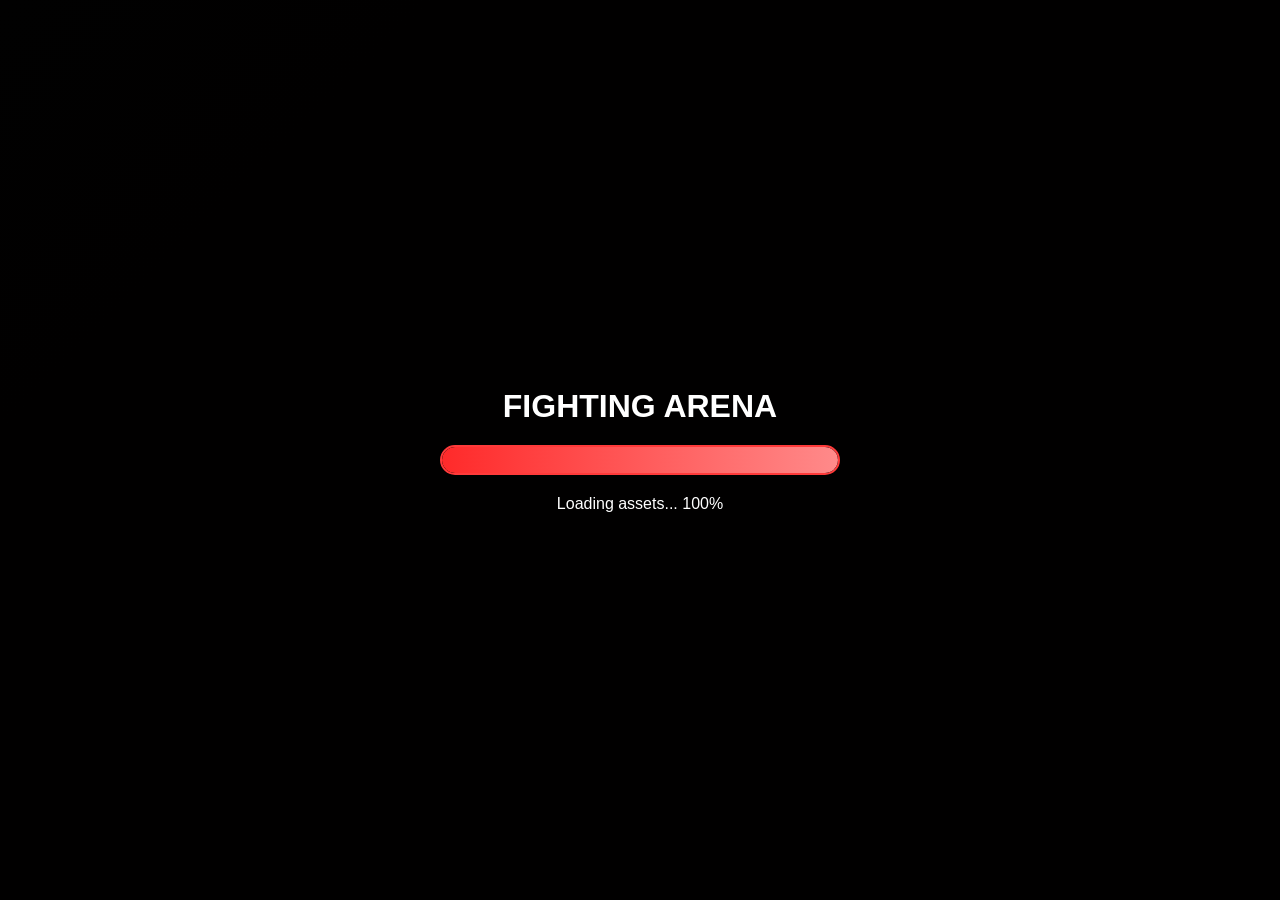
==== index.html @ f9a7ca6c "start_version_0.0.3 create new proj" ====
<!DOCTYPE html>
<html lang="en">
<head>
    <meta charset="UTF-8">
    <meta name="viewport" content="width=device-width, initial-scale=1.0, user-scalable=no">
    <title>Fighting Arena - Mortal Combat Style</title>
    <link rel="stylesheet" href="css/main.css">
    <link rel="stylesheet" href="css/menu.css">
    <link rel="stylesheet" href="css/game.css">
    <link rel="stylesheet" href="css/ui.css">
</head>
<body>
    <div id="app">
        <!-- Loading Screen -->
        <div id="loading-screen" class="screen active">
            <div class="loading-container">
                <h1>FIGHTING ARENA</h1>
                <div class="loading-bar-container">
                    <div class="loading-bar" id="loading-bar"></div>
                </div>
                <p id="loading-text">Loading assets... 0%</p>
            </div>
        </div>

        <!-- Main Menu -->
        <div id="menu-screen" class="screen">
            <div class="menu-container">
                <h1 class="game-title">FIGHTING ARENA</h1>
                <div class="menu-buttons">
                    <button class="menu-btn" id="play-btn">▶ BATTLE</button>
                    <button class="menu-btn" id="settings-btn">⚙ SETTINGS</button>
                    <button class="menu-btn" id="credits-btn">ℹ CREDITS</button>
                </div>
            </div>
        </div>

        <!-- Character Select Screen -->
        <div id="select-screen" class="screen">
            <div class="select-container">
                <h2>SELECT YOUR WARRIOR</h2>
                <div class="characters-row">
                    <div class="character-card" data-character="shadow">
                        <div class="character-portrait" id="portrait-shadow"></div>
                        <h3>SHADOW BLADE</h3>
                        <div class="char-stats">
                            <span>⚔ ATK: 85</span>
                            <span>🛡 DEF: 70</span>
                            <span>❤ HP: 120</span>
                        </div>
                        <button class="select-char-btn" data-character="shadow">SELECT P1</button>
                    </div>
                    <div class="character-card" data-character="titan">
                        <div class="character-portrait" id="portrait-titan"></div>
                        <h3>TITAN FIST</h3>
                        <div class="char-stats">
                            <span>⚔ ATK: 75</span>
                            <span>🛡 DEF: 90</span>
                            <span>❤ HP: 140</span>
                        </div>
                        <button class="select-char-btn" data-character="titan">SELECT P1</button>
                    </div>
                </div>
                <div id="selection-status" class="selection-status">Player 1: Not selected | Player 2: Not selected</div>
                <button id="start-fight-btn" class="start-fight-btn" disabled>START BATTLE ▶</button>
                <button id="back-to-menu-btn" class="back-btn">◀ BACK</button>
            </div>
        </div>

        <!-- Game Screen -->
        <div id="game-screen" class="screen">
            <canvas id="game-canvas"></canvas>
            <div id="game-ui">
                <div class="health-bars">
                    <div class="health-bar-container p1-health">
                        <div class="health-bar-fill" id="p1-health-fill"></div>
                        <span class="health-text" id="p1-health-text">❤ 120</span>
                    </div>
                    <div class="health-bar-container p2-health">
                        <div class="health-bar-fill" id="p2-health-fill"></div>
                        <span class="health-text" id="p2-health-text">❤ 120</span>
                    </div>
                </div>
                <div class="cooldown-indicators">
                    <div class="cooldown-icon" id="p1-cd">⚡ READY</div>
                    <div class="cooldown-icon" id="p2-cd">⚡ READY</div>
                </div>
                <div id="pause-btn" class="pause-btn">⏸ PAUSE</div>
            </div>
        </div>

        <!-- Pause Screen -->
        <div id="pause-screen" class="screen overlay">
            <div class="pause-container">
                <h2>GAME PAUSED</h2>
                <button id="resume-btn" class="pause-menu-btn">▶ RESUME</button>
                <button id="quit-to-menu-btn" class="pause-menu-btn">🏠 MAIN MENU</button>
            </div>
        </div>

        <!-- Victory Screen -->
        <div id="victory-screen" class="screen overlay">
            <div class="victory-container">
                <h1 id="victory-text">VICTORY!</h1>
                <button id="rematch-btn" class="victory-btn">⚔ REMATCH</button>
                <button id="victory-menu-btn" class="victory-btn">🏠 MENU</button>
            </div>
        </div>
    </div>

    <script src="js/config/gameConfig.js"></script>
    <script src="js/config/charactersConfig.js"></script>
    <script src="js/core/AssetManager.js"></script>
    <script src="js/core/InputManager.js"></script>
    <script src="js/core/Camera.js"></script>
    <script src="js/entities/EffectManager.js"></script>
    <script src="js/entities/CharacterData.js"></script>
    <script src="js/entities/Fighter.js"></script>
    <script src="js/ui/UIManager.js"></script>
    <script src="js/ui/CharacterSelect.js"></script>
    <script src="js/ui/ScreenManager.js"></script>
    <script src="js/core/GameStateManager.js"></script>
    <script src="js/core/GameEngine.js"></script>
    <script src="js/main.js"></script>
</body>
</html>
---- css/main.css ----
* {
    margin: 0;
    padding: 0;
    box-sizing: border-box;
    user-select: none;
}

body {
    font-family: 'Impact', 'Arial Black', 'Segoe UI', sans-serif;
    background: linear-gradient(135deg, #1a0a0a 0%, #0a0505 100%);
    overflow: hidden;
    height: 100vh;
    width: 100vw;
}

#app {
    position: relative;
    width: 100%;
    height: 100%;
    overflow: hidden;
}

.screen {
    position: absolute;
    top: 0;
    left: 0;
    width: 100%;
    height: 100%;
    display: none;
    justify-content: center;
    align-items: center;
    background: rgba(0, 0, 0, 0.95);
    z-index: 10;
}

.screen.active {
    display: flex;
}

.screen.overlay {
    background: rgba(0, 0, 0, 0.85);
    backdrop-filter: blur(8px);
    z-index: 50;
}

/* Scrollbar Styling */
::-webkit-scrollbar {
    width: 8px;
}

::-webkit-scrollbar-track {
    background: #2a0a0a;
}

::-webkit-scrollbar-thumb {
    background: #ff3a3a;
    border-radius: 4px;
}
---- css/menu.css ----
.game-title {
    font-size: 5rem;
    color: #ff2a2a;
    text-shadow: 4px 4px 0px #4a0000, 0px 0px 20px rgba(255, 0, 0, 0.5);
    letter-spacing: 4px;
    margin-bottom: 2rem;
    animation: pulse 2s infinite;
}

@keyframes pulse {
    0%, 100% { text-shadow: 4px 4px 0px #4a0000, 0px 0px 20px rgba(255, 0, 0, 0.5); }
    50% { text-shadow: 6px 6px 0px #6a0000, 0px 0px 40px rgba(255, 0, 0, 0.8); }
}

.menu-container {
    text-align: center;
    background: rgba(0, 0, 0, 0.7);
    padding: 3rem;
    border-radius: 20px;
    border: 2px solid #ff3a3a;
    backdrop-filter: blur(10px);
}

.menu-btn {
    display: block;
    width: 250px;
    margin: 20px auto;
    padding: 15px 30px;
    font-size: 1.5rem;
    font-family: inherit;
    background: linear-gradient(135deg, #2a0a0a, #1a0505);
    color: #ff4a4a;
    border: 2px solid #ff2a2a;
    cursor: pointer;
    transition: all 0.3s ease;
    text-transform: uppercase;
    letter-spacing: 2px;
}

.menu-btn:hover {
    transform: scale(1.05);
    background: linear-gradient(135deg, #3a0a0a, #2a0505);
    box-shadow: 0px 0px 20px rgba(255, 0, 0, 0.5);
    border-color: #ff6a6a;
    color: #ff6a6a;
}

.select-container {
    text-align: center;
    background: rgba(0, 0, 0, 0.8);
    padding: 2rem;
    border-radius: 20px;
    border: 2px solid #ff3a3a;
    min-width: 800px;
}

.characters-row {
    display: flex;
    justify-content: center;
    gap: 40px;
    margin: 30px 0;
}

.character-card {
    background: linear-gradient(135deg, #1a0a0a, #0a0505);
    border: 2px solid #ff3a3a;
    border-radius: 15px;
    padding: 20px;
    width: 250px;
    transition: transform 0.3s;
}

.character-card:hover {
    transform: translateY(-10px);
    box-shadow: 0px 10px 30px rgba(255, 0, 0, 0.3);
}

.character-portrait {
    width: 200px;
    height: 200px;
    background: linear-gradient(135deg, #2a1a1a, #1a0a0a);
    margin: 0 auto 15px;
    border-radius: 10px;
    border: 1px solid #ff5a5a;
}

.char-stats {
    display: flex;
    justify-content: space-around;
    margin: 10px 0;
    font-size: 0.9rem;
    color: #ffaa66;
}

.select-char-btn, .start-fight-btn, .back-btn {
    margin: 10px 5px;
    padding: 8px 16px;
    font-family: inherit;
    background: #2a0a0a;
    border: 1px solid #ff3a3a;
    color: #ff6a6a;
    cursor: pointer;
    transition: all 0.2s;
}

.select-char-btn:hover {
    background: #3a0a0a;
    transform: scale(1.05);
}

.start-fight-btn {
    background: linear-gradient(135deg, #3a0a0a, #2a0505);
    font-size: 1.2rem;
    padding: 12px 24px;
}

.start-fight-btn:disabled {
    opacity: 0.5;
    cursor: not-allowed;
}

.selection-status {
    color: #ffaa66;
    margin: 20px 0;
    font-size: 1.1rem;
    letter-spacing: 1px;
}
---- css/game.css ----
#game-canvas {
    position: absolute;
    top: 0;
    left: 0;
    width: 100%;
    height: 100%;
    display: block;
    background: #0a0505;
    cursor: none;
}

.health-bars {
    position: absolute;
    top: 20px;
    left: 50%;
    transform: translateX(-50%);
    width: 80%;
    display: flex;
    justify-content: space-between;
    gap: 20px;
    z-index: 20;
}

.health-bar-container {
    flex: 1;
    height: 40px;
    background: rgba(0, 0, 0, 0.7);
    border: 2px solid #ff3a3a;
    border-radius: 20px;
    overflow: hidden;
    position: relative;
}

.health-bar-fill {
    height: 100%;
    width: 100%;
    background: linear-gradient(90deg, #ff2a2a, #ff6a6a);
    transition: width 0.2s ease;
    border-radius: 18px;
}

.health-text {
    position: absolute;
    top: 50%;
    left: 50%;
    transform: translate(-50%, -50%);
    color: white;
    font-weight: bold;
    text-shadow: 1px 1px 0 black;
    font-size: 1rem;
}

.cooldown-indicators {
    position: absolute;
    bottom: 30px;
    left: 50%;
    transform: translateX(-50%);
    display: flex;
    gap: 40px;
    z-index: 20;
}

.cooldown-icon {
    background: rgba(0, 0, 0, 0.8);
    padding: 10px 20px;
    border-radius: 25px;
    border: 1px solid #ff6a6a;
    color: #ffcc66;
    font-weight: bold;
    font-size: 1rem;
    min-width: 100px;
    text-align: center;
}

.cooldown-icon.cooldown-active {
    color: #ff3a3a;
    border-color: #ff3a3a;
    opacity: 0.6;
}

.pause-btn {
    position: absolute;
    top: 20px;
    right: 20px;
    background: rgba(0, 0, 0, 0.7);
    padding: 10px 20px;
    border-radius: 10px;
    color: white;
    cursor: pointer;
    font-weight: bold;
    z-index: 20;
    border: 1px solid #ff6a6a;
    transition: all 0.2s;
}

.pause-btn:hover {
    background: #ff3a3a;
    transform: scale(1.05);
}
---- css/ui.css ----
.loading-container {
    text-align: center;
    color: white;
}

.loading-bar-container {
    width: 400px;
    height: 30px;
    background: #2a0a0a;
    border-radius: 15px;
    overflow: hidden;
    margin: 20px auto;
    border: 2px solid #ff3a3a;
}

.loading-bar {
    height: 100%;
    width: 0%;
    background: linear-gradient(90deg, #ff2a2a, #ff8a8a);
    transition: width 0.3s;
    border-radius: 13px;
}

.pause-container, .victory-container {
    text-align: center;
    background: rgba(0, 0, 0, 0.9);
    padding: 40px;
    border-radius: 20px;
    border: 3px solid #ff3a3a;
    min-width: 400px;
}

.pause-container h2, .victory-container h1 {
    color: #ff4a4a;
    margin-bottom: 30px;
}

.pause-menu-btn, .victory-btn {
    display: block;
    width: 200px;
    margin: 15px auto;
    padding: 12px;
    font-family: inherit;
    background: #2a0a0a;
    border: 2px solid #ff3a3a;
    color: #ff6a6a;
    cursor: pointer;
    font-size: 1.1rem;
    transition: all 0.2s;
}

.pause-menu-btn:hover, .victory-btn:hover {
    background: #ff3a3a;
    color: white;
    transform: scale(1.05);
}
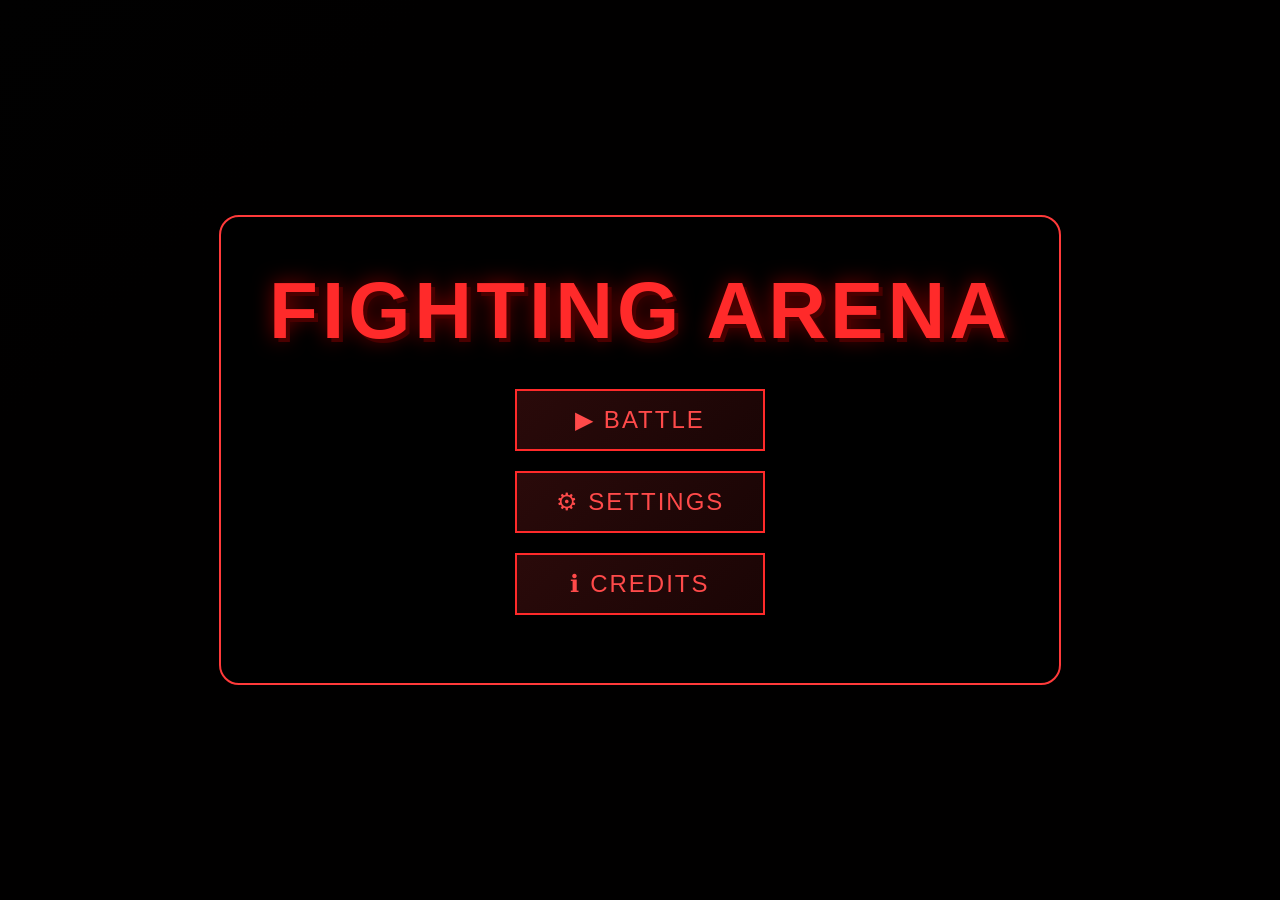
==== commit 6c295260: "update_version_0.0.3 input fixing" ====
--- a/index.html
+++ b/index.html
@@ -107,19 +107,31 @@
         </div>
     </div>
 
+    <!-- ========== SCRIPTS - CORRECT ORDER ========== -->
+    <!-- Config first (no dependencies) -->
     <script src="js/config/gameConfig.js"></script>
     <script src="js/config/charactersConfig.js"></script>
+    
+    <!-- Core utilities (independent) -->
     <script src="js/core/AssetManager.js"></script>
     <script src="js/core/InputManager.js"></script>
     <script src="js/core/Camera.js"></script>
+    
+    <!-- Entities -->
     <script src="js/entities/EffectManager.js"></script>
     <script src="js/entities/CharacterData.js"></script>
     <script src="js/entities/Fighter.js"></script>
+    
+    <!-- UI Components -->
     <script src="js/ui/UIManager.js"></script>
     <script src="js/ui/CharacterSelect.js"></script>
     <script src="js/ui/ScreenManager.js"></script>
+    
+    <!-- Core engine (depends on above) -->
     <script src="js/core/GameStateManager.js"></script>
     <script src="js/core/GameEngine.js"></script>
+    
+    <!-- Main entry point (LAST) -->
     <script src="js/main.js"></script>
 </body>
 </html>
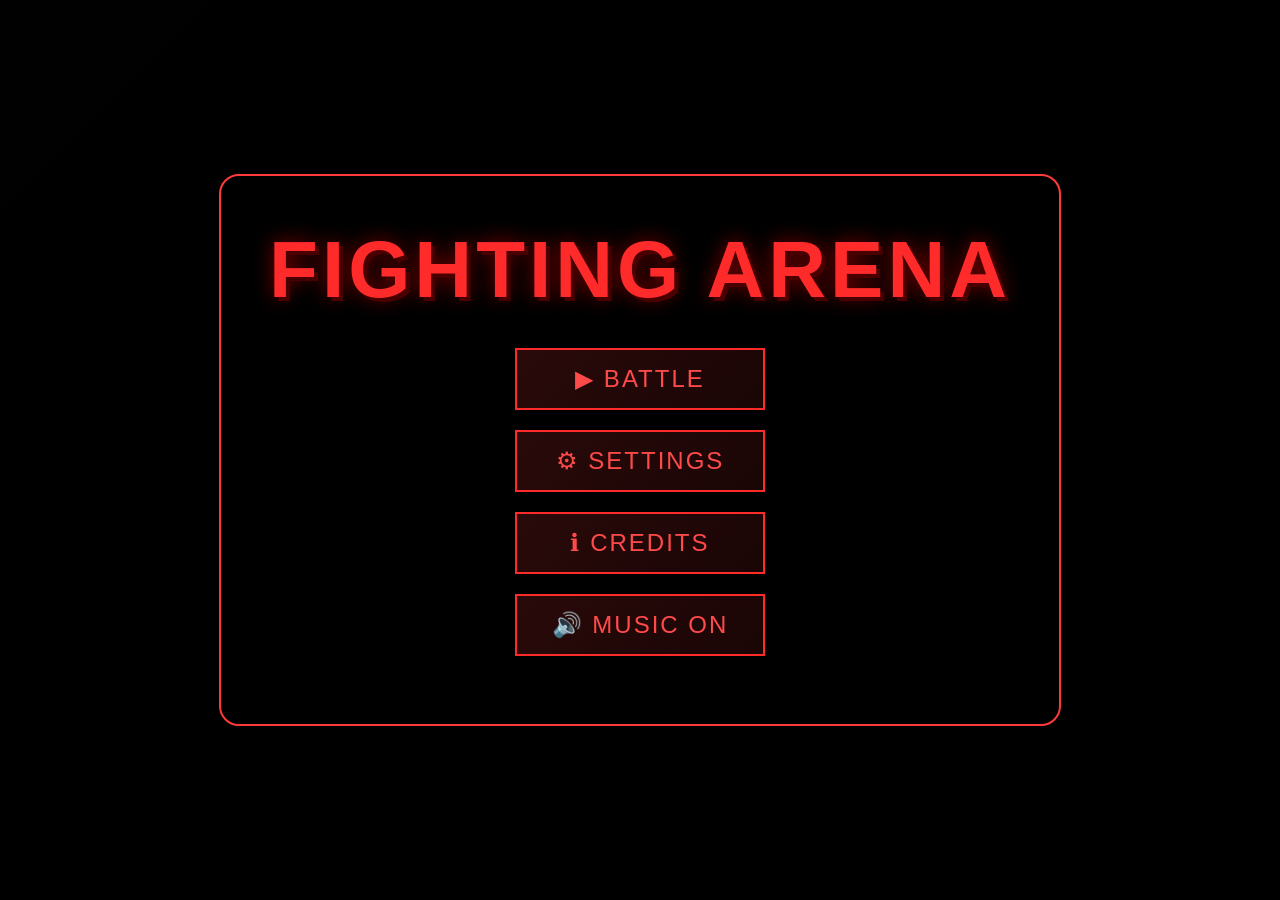
==== commit a0a58785: "Update index.html" ====
--- a/index.html
+++ b/index.html
@@ -30,7 +30,26 @@
                     <button class="menu-btn" id="play-btn">▶ BATTLE</button>
                     <button class="menu-btn" id="settings-btn">⚙ SETTINGS</button>
                     <button class="menu-btn" id="credits-btn">ℹ CREDITS</button>
+                    <button class="menu-btn" id="mute-music-btn">🔊 MUSIC ON</button>
                 </div>
+            </div>
+        </div>
+
+        <!-- Settings Screen -->
+        <div id="settings-screen" class="screen">
+            <div class="settings-container">
+                <h2>SETTINGS</h2>
+                <div class="setting-item">
+                    <label>Music Volume:</label>
+                    <input type="range" id="volume-slider" min="0" max="100" value="50">
+                    <span id="volume-value">50%</span>
+                </div>
+                <div class="setting-item">
+                    <label>Sound Effects:</label>
+                    <input type="range" id="sfx-slider" min="0" max="100" value="70">
+                    <span id="sfx-value">70%</span>
+                </div>
+                <button id="settings-back-btn" class="back-btn">◀ BACK</button>
             </div>
         </div>
 
@@ -116,6 +135,7 @@
     <script src="js/core/AssetManager.js"></script>
     <script src="js/core/InputManager.js"></script>
     <script src="js/core/Camera.js"></script>
+    <script src="js/core/MusicManager.js"></script>
     
     <!-- Entities -->
     <script src="js/entities/EffectManager.js"></script>
@@ -134,4 +154,4 @@
     <!-- Main entry point (LAST) -->
     <script src="js/main.js"></script>
 </body>
-</html>+</html>
